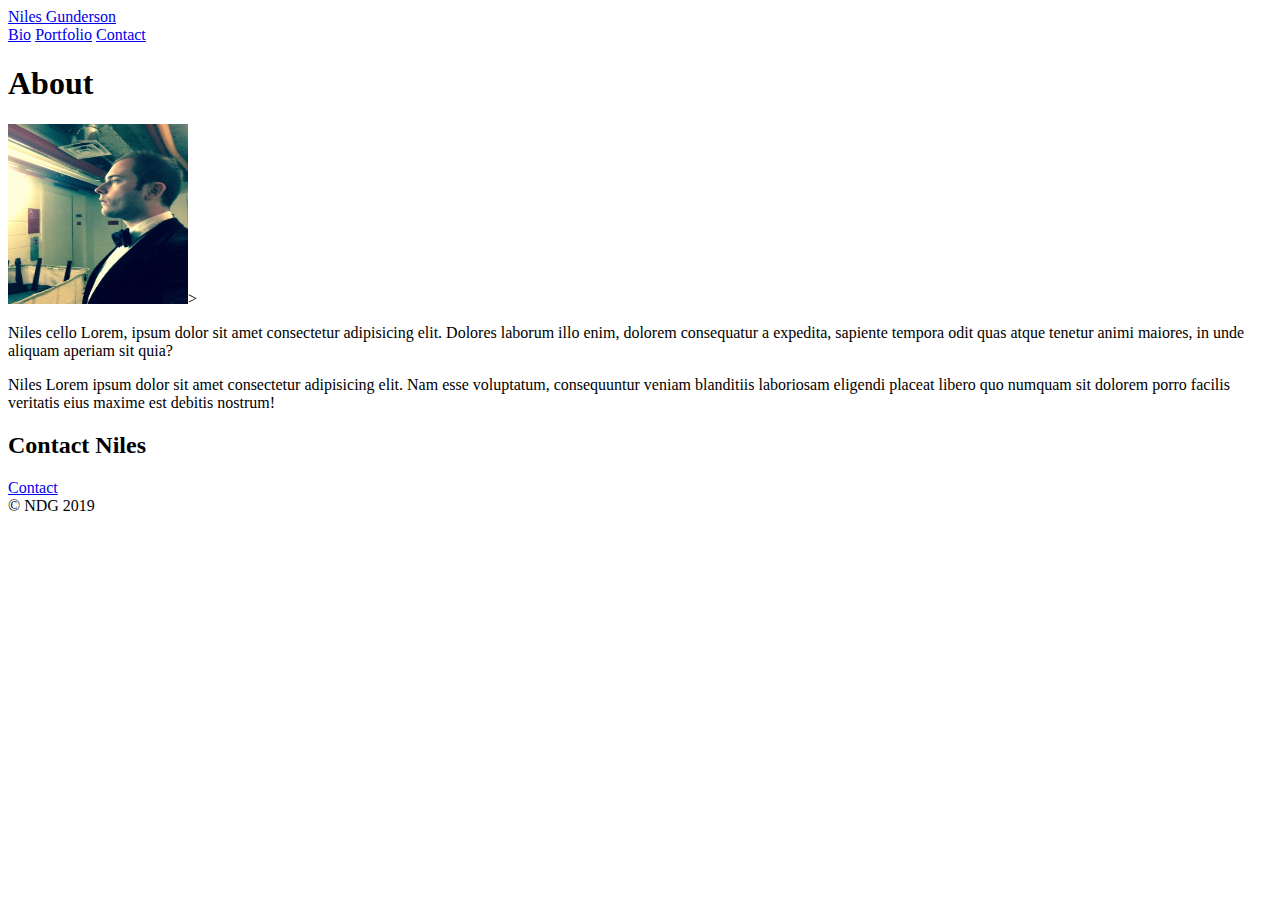
==== index.html @ 63a29ff3 "images, contact, index, portfolio.html" ====
<!DOCTYPE html>
<html lang="en">
<head>
    <meta charset="UTF-8">
    <meta name="viewport" content="width=device-width, initial-scale=1.0">
    <meta http-equiv="X-UA-Compatible" content="ie=edge">
    <title>Niles Gunderson</title>
    <link rel="stylesheet" href="style.css">

</head>

<header id="masthead">
        <div class="container" id="header-container">
        <a href="index.html" id="logo">Niles Gunderson</a>
          <nav>
            <a href="index.html">Bio</a>
            <a href="portfolio.html">Portfolio</a>
            <a href="contact.html">Contact</a>
          </nav>
        </div>
</header>

    </div>
    <div class="wrapper">
    
      <div id="container" class="container">
        <section class="main-section">
          <h1>About</h1>

    <img src="assets/images/IMG_0756.jpg" alt="Niles"height="180px" width="180px">>
     
                        
        
    </div>
          <p>Niles cello Lorem, ipsum dolor sit amet consectetur adipisicing elit. Dolores laborum illo enim, dolorem consequatur a expedita, sapiente tempora odit quas atque tenetur animi maiores, in unde aliquam aperiam sit quia?</p>
    
          <p>Niles Lorem ipsum dolor sit amet consectetur adipisicing elit. Nam esse voluptatum, consequuntur veniam blanditiis laboriosam eligendi placeat libero quo numquam sit dolorem porro facilis veritatis eius maxime est debitis nostrum!</p>
    
        </section>
    
    
        <section class="sidebar">
          <div id="Contact">
            <h2>Contact Niles</h2>
    
            <a href="contact.html">Contact</a>
            </section>
        </section>
      </div>
          <footer>
        <div class="container">
        &copy; NDG 2019
      </footer>

                                 </div> 
    
<body>
    
</body>
</html>
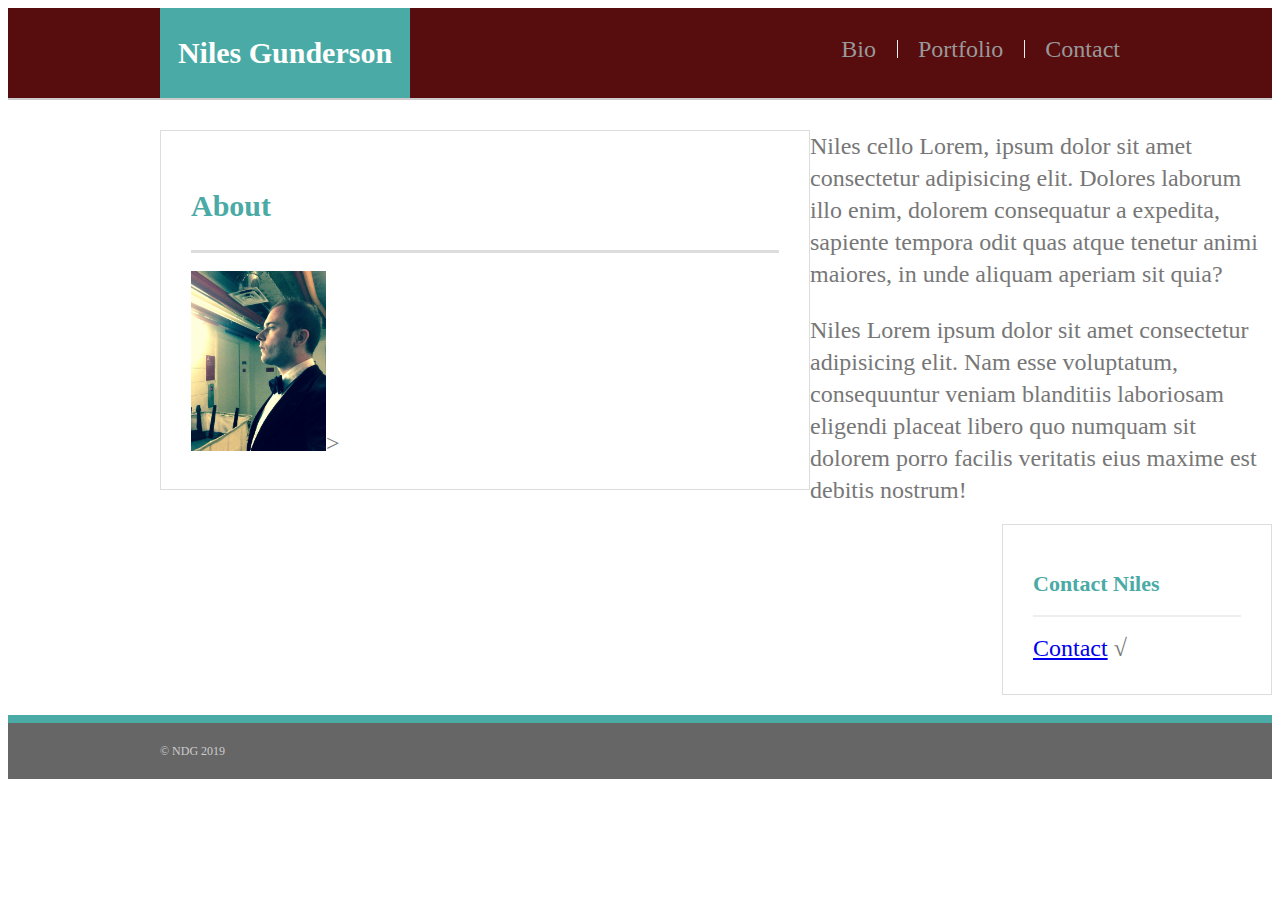
==== commit fef054ff: "modified index, css initial commit" ====
--- a/index.html
+++ b/index.html
@@ -10,24 +10,24 @@
 </head>
 
 <header id="masthead">
-        <div class="container" id="header-container">
-        <a href="index.html" id="logo">Niles Gunderson</a>
-          <nav>
-            <a href="index.html">Bio</a>
-            <a href="portfolio.html">Portfolio</a>
-            <a href="contact.html">Contact</a>
-          </nav>
-        </div>
+  <div class="container" id="header-container">
+    <a href="index.html" id="logo">Niles Gunderson</a>
+      <nav>
+        <a href="index.html">Bio</a>
+        <a href="portfolio.html">Portfolio</a>
+        <a href="contact.html">Contact</a>
+        </nav>
+    </div>
 </header>
 
-    </div>
+  </div>
     <div class="wrapper">
     
       <div id="container" class="container">
         <section class="main-section">
           <h1>About</h1>
 
-    <img src="assets/images/IMG_0756.jpg" alt="Niles"height="180px" width="180px">>
+    <img src="assets/images/IMG_0756.jpg" alt="Niles"height="180px" width=auto>>
      
                         
         
@@ -39,11 +39,12 @@
         </section>
     
     
-        <section class="sidebar">
+      <section class="sidebar">
           <div id="Contact">
             <h2>Contact Niles</h2>
-    
             <a href="contact.html">Contact</a>
+    √
+       
             </section>
         </section>
       </div>
--- a/style.css
+++ b/style.css
@@ -0,0 +1,555 @@
+body {
+    font-family: Didot;
+    font-size: 24px;
+    line-height: 32px;
+    color: #777777;
+    background: url("");
+  }
+  
+  * {
+    box-sizing: border-box;
+  }
+
+  
+  .container {
+    width: 100%;
+    max-width: 960px;
+    margin: 0 auto;
+    clear: both;
+  }
+  
+  h1,
+  h2,
+  h3,
+  p {
+    margin-bottom: 18px;
+  }
+  
+  p:last-child {
+    margin-bottom: 0;
+  }
+  
+  h1,
+  h2,
+  h3 {
+    font-family: Didot;
+    font-weight: 800;
+    color: #4aaaa5;
+  }
+  
+  h1 {
+    padding-bottom: 20px;
+    font-size: 30px;
+    line-height: 49px;
+    border-bottom: 3px solid #ddd;
+  }
+  
+  h2,
+  h3 {
+    font-size: 22px;
+  }
+  
+  /* header */
+  
+  #masthead {
+    position: relative;
+    z-index: 99;
+    width: 100%;
+    margin: 0 0 30px;
+    overflow: auto;
+    color: rgb(66, 6, 6);
+    background: rgb(87, 13, 13);
+    border-bottom: 2px solid #ccc;
+  }
+  
+  #logo {
+    float: left;
+    width: 250px;
+    height: 90px;
+    font-family: Didot;
+    font-size: 30px;
+    font-weight: 700;
+    line-height: 90px;
+    color: #fff;
+    text-align: center;
+    text-decoration: none;
+    background: #4aaaa5;
+  }
+  
+  nav {
+    float: right;
+    margin-top: 25px;
+  }
+  
+  nav a {
+    display: inline-block;
+    padding-left: 20px;
+    margin-left: 15px;
+    line-height: 18px;
+    color: #999;
+    text-decoration: none;
+    border-left: 1px solid #efefef;
+    text-align: center;
+  }
+  
+  nav a:first-child {
+    border-left: 0 none;
+  }
+
+  a:hover {
+      color: #6e06060c;
+  }
+
+  
+
+  
+  footer {
+    padding: 12px 0;
+    clear: both;
+    font-size: 12px;
+    color: #fff;
+    color: #ccc;
+    text-align: left;
+    background: #666;
+    border-top: 8px solid #4aaaa5;
+  }
+  
+  /* sidebar */
+  
+  .sidebar {
+    float: right;
+    width: 100%;
+    max-width: 270px;
+    padding: 30px;
+    margin-bottom: 20px;
+    background: #fff;
+    border: 1px solid #ddd;
+  }
+  
+  h3,
+  .sidebar h2 {
+    padding-bottom: 20px;
+    margin-bottom: 15px;
+    line-height: 22px;
+    border-bottom: 2px solid #eee;
+  }
+  
+  
+  
+  /* main */
+  
+  #main-container {
+    padding-top: 130px;
+  }
+  
+  .main-section {
+    float: left;
+    width: 100%;
+    max-width: 650px;
+    padding: 30px;
+    margin: 0 0 40px;
+    background: #fff;
+    border: 1px solid #ddd;
+  }
+  
+        /*    portfolio                       */
+  
+  .work {
+    position: relative;
+    float: left;
+    width: 274px;
+    margin: auto;
+    overflow: auto;
+  }
+  
+  .work:nth-child(even) {
+    margin-right: 40px;
+  }
+  
+  .work img {
+    width: 100%;
+    border: 0 none;
+    opacity: 0.8;
+  }
+  
+  .work h3 {
+    position: absolute;
+    bottom: 20px;
+    width: 100%;
+    padding: 15px;
+    margin-bottom: 0;
+    font-weight: 300;
+    line-height: 30px;
+    color: #fff;
+    text-align: center;
+    background: #4aaaa5;
+    border-bottom: 0;
+  }
+  
+  .bio-image {
+    float: left;
+    width: 200px;
+    height: auto;
+    margin-top: 10px;
+    margin-right: 25px;
+    border-style: solid;
+    border-color:#4aaaa5;
+    border-width: 2px;
+  }
+  
+  /* contact page */
+  
+  #contact-form ul {
+    margin-bottom: 20px;
+  }
+  
+  #contact-form li {
+    margin-bottom: 10px;
+  }
+  
+  label,
+  input[type=text],
+  input[type=email],
+  textarea {
+    display: block;
+    width: 100%;
+  }
+  
+  input[type=text],
+  input[type=email],
+  textarea {
+    height: 35px;
+    padding: 0 10px;
+    font-size: 14px;
+    border: 1px solid #ddd;
+  }
+  
+  textarea {
+    height: 200px;
+  }
+  
+  #submit {
+    padding: 10px 30px;
+    font-size: 18px;
+    color: #fff;
+    cursor: pointer;
+    background: #4aaaa5;
+    border: 0 none;
+  }
+
+  #work-gif {
+    height: 274px;
+  }
+
+
+  @media only screen and (max-width: 980px) {
+
+    .container {
+      padding: 0 20px;
+      max-width: 768px;
+    }
+  
+    #main-container {
+      padding-top: 130px;
+    }
+  
+    .main-section {
+      max-width: 100%;
+    }
+  
+    #connect {
+    margin-right: 35px;
+   }
+  
+    .portf {
+      width: 47%;
+      margin-bottom: 10px;
+  
+    }
+  
+  
+    .portf:nth-child(even) {
+  
+      margin-right: 0;
+  
+    }
+  
+    .portf:nth-child(odd) {
+  
+      float: right;
+  
+    }
+  
+    .bio-image {
+  
+      width: 50%;
+  
+    }
+  
+
+    .portf h3 {
+  
+      width: 83%;
+  
+    }
+  
+  
+    nav a{
+  
+      /* padding-right: 35px; */
+  
+    }
+  
+    label{
+      max-width: 380px;
+    }
+  
+  
+    #name,
+  
+    #email,
+  
+    #message {
+  
+    width: 85%;
+  
+    }
+  
+    .sidebar{
+        max-width: 100%;
+        float:left;
+    }
+  }
+
+  
+  
+  
+  @media only screen and (max-width: 768px) {
+  
+    nav {
+        margin-right: 8%;
+    }
+
+    nav a {
+    max-width: 40%;
+    }
+
+  nav a:first-child {
+      margin-left: 0;
+  }
+
+ /* #portfolio {
+     margin-left: 0;
+ } */
+
+    .sidebar {
+        float: left;
+        max-width: 100%;
+    }
+  
+
+  #masthead {
+      position: absolute;
+      top: -10px;
+  }
+  
+  #main-container {
+  
+    /* margin-top: 80px; */
+    max-width: 100%;
+    height: auto;
+  
+  }
+  
+  .main-section {
+    float: left;
+    max-width: 100%;
+    height: auto;
+    margin-bottom: none;
+    
+  }
+  
+  #connect {
+    float: left;
+    width: 737px;
+    max-width: 100%;
+    margin: 0 0 40px 0px;
+  
+  }
+  
+  
+    .portf {
+      width: 47%;
+      margin-bottom: 10px;
+  
+    }
+  
+  
+  
+    .portf:nth-child(even) {
+      margin-right: 0;
+  
+    }
+  
+  
+  
+    .portf:nth-child(odd) {
+      float: right;
+  
+    }
+  
+  
+  
+    .bio-image {
+      width: 50%;
+  
+    }
+  
+  
+  
+      .portf h3 {
+  
+      width: 88%;
+      width: relative;
+      height: fixed;
+  
+    }
+  
+}
+  @media only screen and (max-width: 640px) {
+  
+  #work-gif {
+    height: 538px;
+    width: 100%;
+  }
+  
+  #masthead {
+    clear: both;
+    position: static;
+    margin-bottom: 20px;
+  }
+  
+  header.container {
+    padding: 0;
+  }
+  
+  #logo,
+  .work,
+  .bio-image {
+    width: 100%;
+  }
+  
+  .portf h3 {
+    width: 94%;
+    position: absolute;
+  }
+  
+  nav {
+    text-align: center;
+    width: 100%;
+    margin: 15px 0;
+  }
+  
+  nav a {
+  max-width: 22%;
+  padding-left: 14px;
+  padding-right: 0;
+  margin-left: 14px;
+  margin-right: 0;
+  overflow: none;
+  }
+  
+  .main-section {
+    position: relative;
+    margin-top: 0;
+  }
+  
+  #main-container {
+    padding-top: 40px;
+  }
+  
+  }
+
+  @media only screen and (max-width: 635px) {
+    #work-gif {
+      height: 100%;
+      max-height: 533px;
+    }
+  }
+
+  @media only screen and (max-width: 610px) {
+    #work-gif {
+      height: 100%;
+      max-height: 508px;
+    }
+  }
+
+  @media only screen and (max-width: 590px) {
+    #work-gif {
+      height: 100%;
+      max-height: 488px;
+    }
+  }
+
+  @media only screen and (max-width: 570px) {
+    #work-gif {
+      height: 100%;
+      max-height: 468px;
+    }
+  }
+
+  @media only screen and (max-width: 550px) {
+    #work-gif {
+      height: 100%;
+      max-height: 448px;
+    }
+  }
+
+  @media only screen and (max-width: 530px) {
+    #work-gif {
+      height: 100%;
+      max-height: 428px;
+    }
+  }
+
+  @media only screen and (max-width: 510px) {
+    #work-gif {
+      height: 100%;
+      max-height: 408px;
+    }
+  }
+
+  @media only screen and (max-width: 490px) {
+    #work-gif {
+      height: 100%;
+      max-height: 388px;
+    }
+  }
+
+  @media only screen and (max-width: 470px) {
+    #work-gif {
+      height: 100%;
+      max-height: 368px;
+    }
+  }
+
+  @media only screen and (max-width: 450px) {
+    #work-gif {
+      height: 100%;
+      max-height: 348px;
+    }
+  }
+
+  @media only screen and (max-width: 430px) {
+    #work-gif {
+      height: 100%;
+      max-height: 328px;
+    }
+  }
+
+  @media only screen and (max-width: 410px) {
+    #work-gif {
+      height: 100%;
+      max-height: 308px;
+    }
+  }
